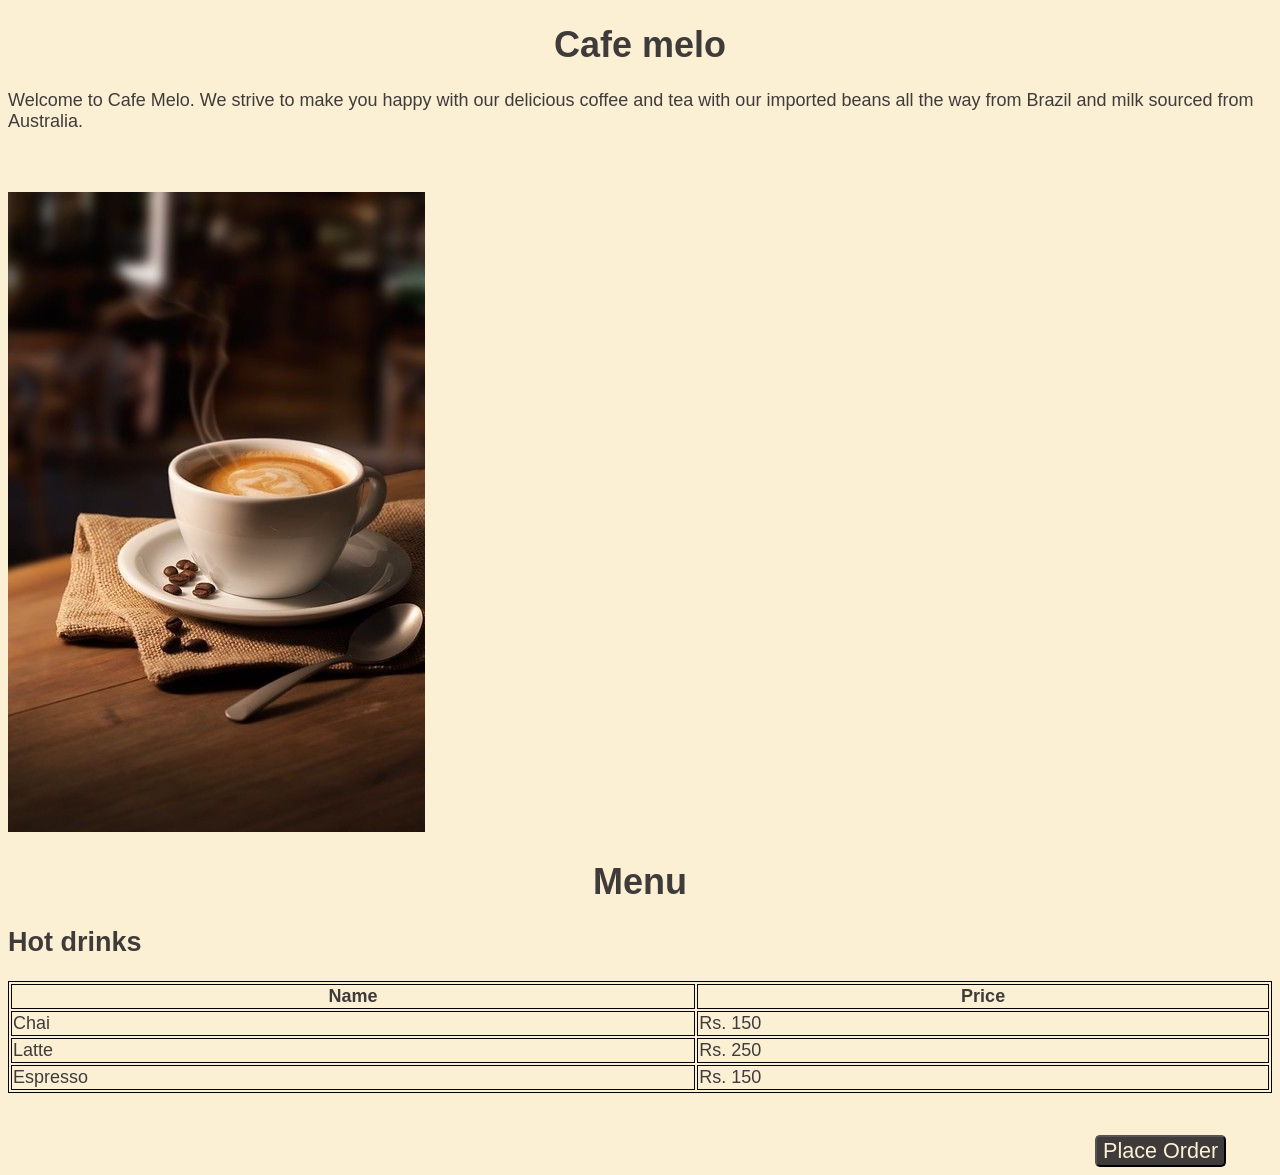
==== index.html @ 7e76e1b2 "Add Lab 11 page" ====
<!--Ahmed Hassan Naveed, 26i-3219, SE-A-->

<!DOCTYPE html>

<html>
<head>
    <title> Cafe Menu</title>
    <link rel="stylesheet" href="style.css">
</head>
<body>
    <h1>Cafe melo</h1>
    <p>Welcome to Cafe Melo. We strive to make you happy with our delicious coffee and tea with our imported beans all the way from Brazil and milk sourced from Australia.</p>
    <br>
    <br>


    <img src="images\7a29dfc903d98c6ba13b687ef1fa1d1a.jpg" alt="coffee picture">
    <br>
    <h1> Menu </h1>
    <h2>Hot drinks</h2>

    <table style="width:100%">
        <tr>
            <th>Name</th>
            <th>Price</th>
        </tr>
        <tr>
            <td>Chai</td>
            <td>Rs. 150</td>
        </tr>
        <tr>
            <td>Latte</td>
            <td>Rs. 250</td>
        </tr>
        <tr>
            <td>Espresso</td>
            <td>Rs. 150</td>
        </tr>
    </table>
    <br>
    <br>
    <button onclick="orderplaced()">Place Order</button>
 

</body>

</html>

<script>
    function orderplaced(){
        console.log("Order placed button was clicked")
        window.alert("Your order has been placed. Thank you for choosing Cafe Melo")
    }
</script>
---- style.css ----
/* Ahmed Hassan Naveed, 26i-3219, SE-A */



body {
    background-color: #fcf0d4;
    font-family: Arial, Helvetica, sans-serif;
    color: #403b3b;
    font-size: large;
    
}
h1{
    text-align: center;
    color: #403b3b;
}

table, th, td {
  border:1px solid rgb(4, 4, 4);
  
}

button{
    font-size: larger;
    margin-left:86%;
    border-radius: 5px;
    background-color: #403b3b;
    color: #fcf0d4;
}
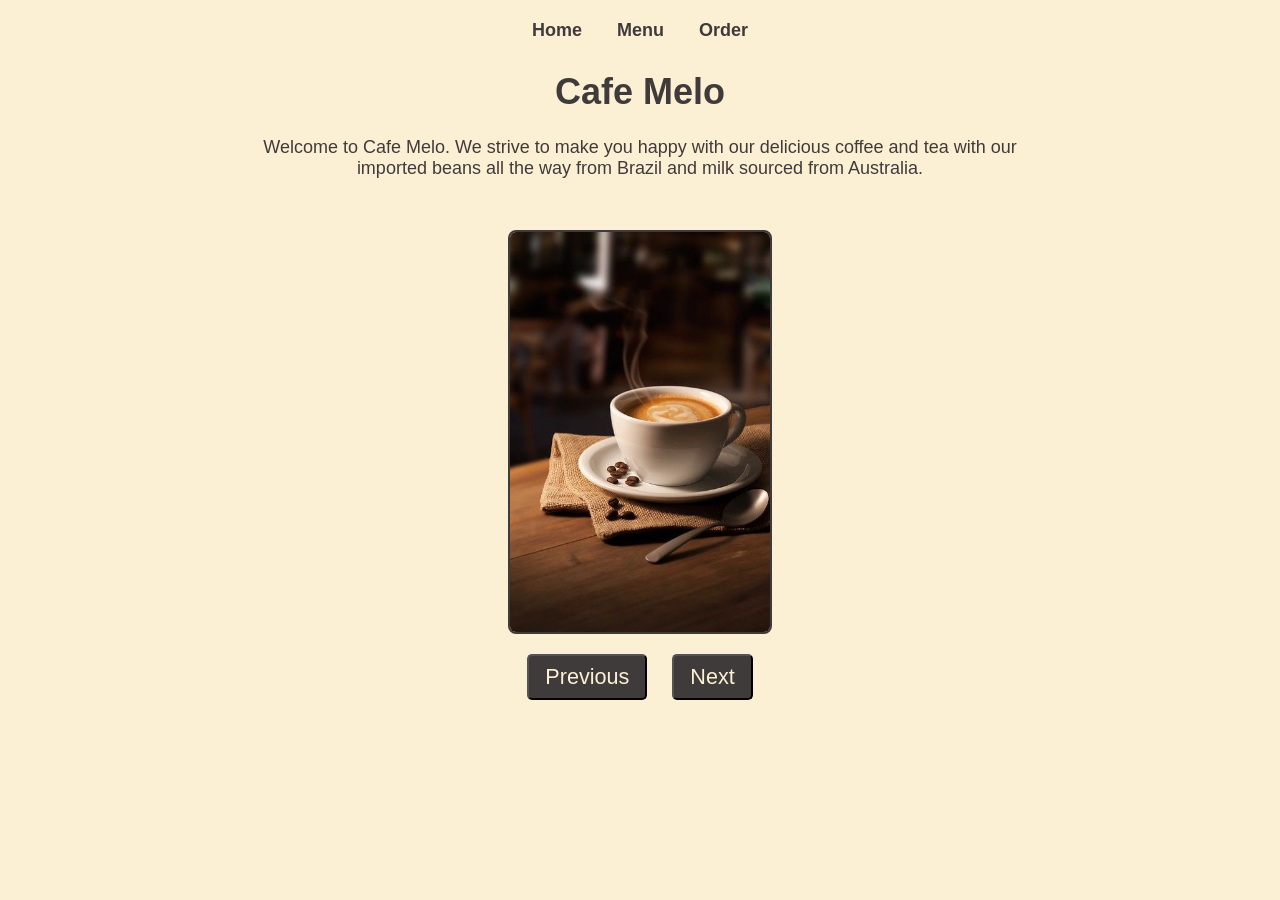
==== commit 220deed0: "Home page creation created the home page with a picture carousel" ====
--- a/index.html
+++ b/index.html
@@ -1,55 +1,58 @@
-
 <!--Ahmed Hassan Naveed, 26i-3219, SE-A-->
-
 <!DOCTYPE html>
-
 <html>
 <head>
-    <title> Cafe Menu</title>
+    <title>Cafe Melo - Home</title>
     <link rel="stylesheet" href="style.css">
 </head>
 <body>
-    <h1>Cafe melo</h1>
-    <p>Welcome to Cafe Melo. We strive to make you happy with our delicious coffee and tea with our imported beans all the way from Brazil and milk sourced from Australia.</p>
-    <br>
+    
+    <!-- Navigation Menu -->
+    <nav>
+        <a href="index.html">Home</a>
+        <a href="menu.html">Menu</a>
+        <a href="order.html">Order</a>
+    </nav>
+
+    <h1>Cafe Melo</h1>
+    <p class="intro-text">Welcome to Cafe Melo. We strive to make you happy with our delicious coffee and tea with our imported beans all the way from Brazil and milk sourced from Australia.</p>
     <br>
 
+    <!-- Image Carousel -->
+    <div class="carousel-container">
+        <!-- The first image uses your existing local file -->
+        <img id="carousel-img" src="images/7a29dfc903d98c6ba13b687ef1fa1d1a.jpg" alt="coffee picture">
+        
+        <div class="carousel-buttons">
+            <button onclick="prevImage()">Previous</button>
+            <button onclick="nextImage()">Next</button>
+        </div>
+    </div>
 
-    <img src="images\7a29dfc903d98c6ba13b687ef1fa1d1a.jpg" alt="coffee picture">
-    <br>
-    <h1> Menu </h1>
-    <h2>Hot drinks</h2>
+    <!-- JavaScript to run the carousel -->
+    <script>
+        // Add your local image paths to this array as you download new pictures.
+        // I have included placeholder URLs for the other coffee and tea images for now.
+        const images = [
+            "images/7a29dfc903d98c6ba13b687ef1fa1d1a.jpg",
+            "images/Gemini_Generated_Image_6teioh6teioh6tei.jpg",
+            "images/Gemini_Generated_Image_6teioh6teioh6tei (1).jpg",
+            "images/Gemini_Generated_Image_6teioh6teioh6tei (2).jpg"
+        ];
+        
+        let currentIndex = 0;
+        const imgElement = document.getElementById("carousel-img");
 
-    <table style="width:100%">
-        <tr>
-            <th>Name</th>
-            <th>Price</th>
-        </tr>
-        <tr>
-            <td>Chai</td>
-            <td>Rs. 150</td>
-        </tr>
-        <tr>
-            <td>Latte</td>
-            <td>Rs. 250</td>
-        </tr>
-        <tr>
-            <td>Espresso</td>
-            <td>Rs. 150</td>
-        </tr>
-    </table>
-    <br>
-    <br>
-    <button onclick="orderplaced()">Place Order</button>
- 
+        function nextImage() {
+            currentIndex = (currentIndex + 1) % images.length;
+            imgElement.src = images[currentIndex];
+        }
+
+        function prevImage() {
+            currentIndex = (currentIndex - 1 + images.length) % images.length;
+            imgElement.src = images[currentIndex];
+        }
+    </script>
 
 </body>
-
-</html>
-
-<script>
-    function orderplaced(){
-        console.log("Order placed button was clicked")
-        window.alert("Your order has been placed. Thank you for choosing Cafe Melo")
-    }
-</script>+</html>
--- a/style.css
+++ b/style.css
@@ -1,14 +1,13 @@
 /* Ahmed Hassan Naveed, 26i-3219, SE-A */
 
-
-
+/* --- Original Styles --- */
 body {
     background-color: #fcf0d4;
     font-family: Arial, Helvetica, sans-serif;
     color: #403b3b;
     font-size: large;
-    
 }
+
 h1{
     text-align: center;
     color: #403b3b;
@@ -16,13 +15,66 @@
 
 table, th, td {
   border:1px solid rgb(4, 4, 4);
-  
 }
 
+/* Default button style for Place Order button */
 button{
     font-size: larger;
     margin-left:86%;
     border-radius: 5px;
     background-color: #403b3b;
     color: #fcf0d4;
+}
+
+/* --- New Styles for Layout and Carousel --- */
+
+/* Navigation Menu */
+nav {
+    text-align: center;
+    margin-top: 20px;
+    margin-bottom: 30px;
+}
+
+nav a {
+    color: #403b3b;
+    text-decoration: none;
+    margin: 0 15px;
+    font-size: large;
+    font-weight: bold;
+}
+
+nav a:hover {
+    text-decoration: underline;
+}
+
+/* Centered Introductory Text */
+.intro-text {
+    text-align: center;
+    max-width: 800px;
+    margin: 0 auto;
+}
+
+/* Carousel Layout */
+.carousel-container {
+    text-align: center;
+    margin-top: 30px;
+}
+
+#carousel-img {
+    max-width: 600px;
+    height: 400px;
+    border: 2px solid #403b3b;
+    border-radius: 8px;
+    object-fit: cover;
+}
+
+.carousel-buttons {
+    margin-top: 15px;
+    text-align: center;
+}
+
+/* Overriding the default button margin just for the carousel controls */
+.carousel-buttons button {
+    margin: 0 10px;
+    padding: 8px 16px;
 }
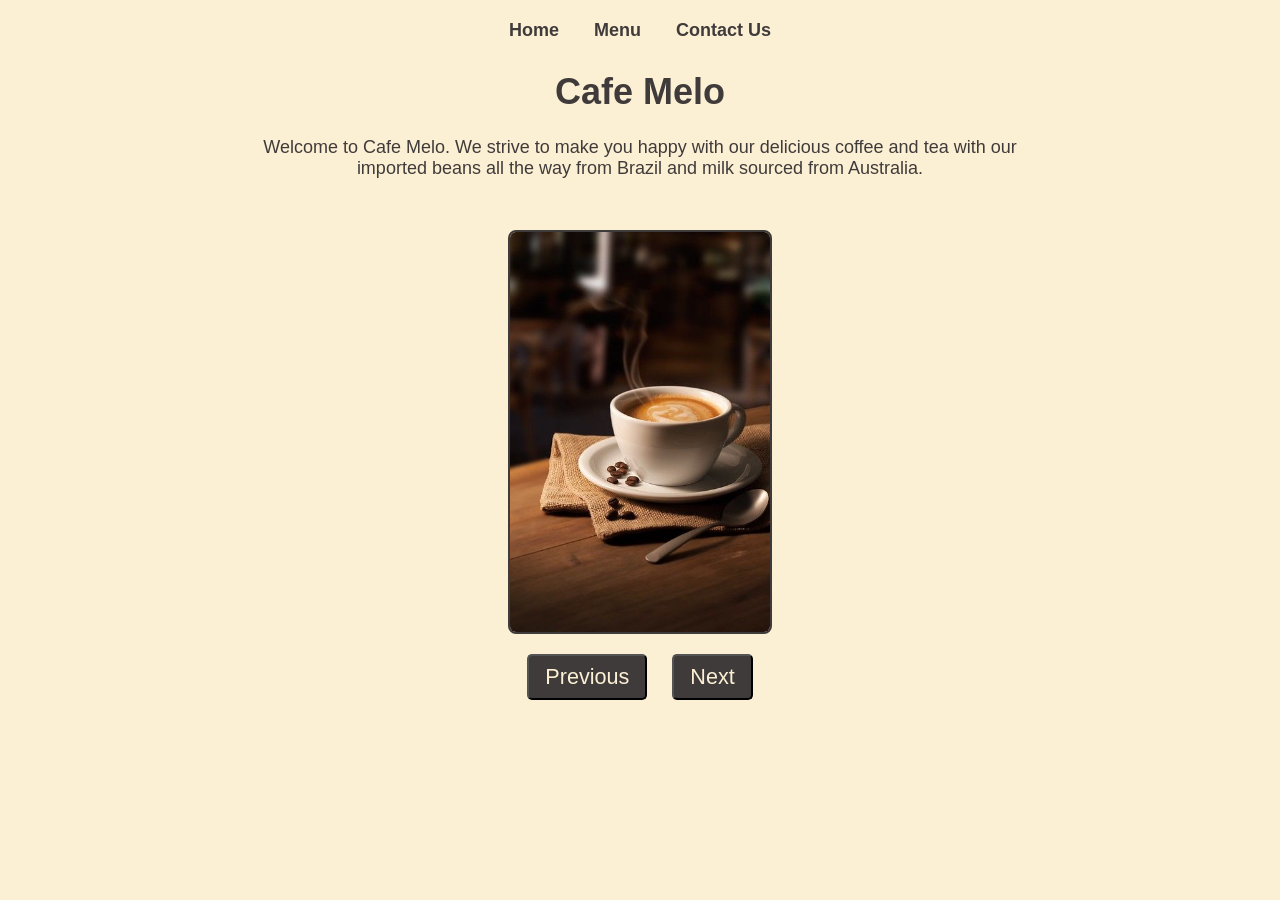
==== commit c079fe3c: "Manual Changes changed order to contact us on the home page. reordered the menu to separate the teas" ====
--- a/index.html
+++ b/index.html
@@ -11,7 +11,7 @@
     <nav>
         <a href="index.html">Home</a>
         <a href="menu.html">Menu</a>
-        <a href="order.html">Order</a>
+        <a href="contact.html">Contact Us</a>
     </nav>
 
     <h1>Cafe Melo</h1>
